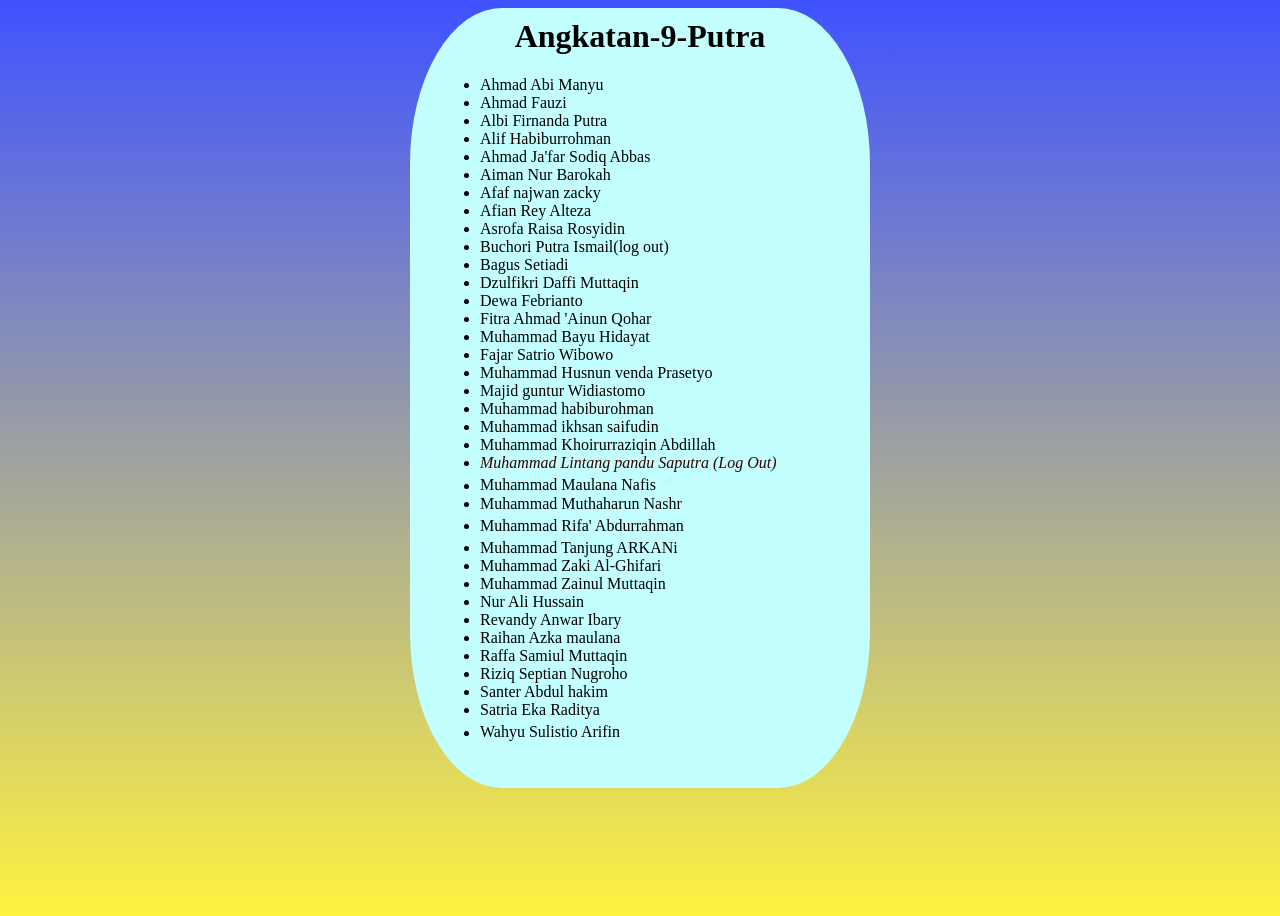
==== childs/member-angkatan/index.html @ 82bbabe2 "update" ====
<!DOCTYPE html>
<html lang="en">
<head>
    <meta charset="UTF-8">
    <meta name="viewport" content="width=device-width, initial-scale=1.0">
    <title>member angkatan-9</title>
    <link rel="stylesheet" href="../../style.css">
</head>
<body>
    <div class="page-1 member-angkatan">
        <h1 id="judul-member">Angkatan-9-Putra</h1>
        <ul class="list-nama">
            <li>Ahmad Abi Manyu</li>
            <li>Ahmad Fauzi</li>
            <li>Albi Firnanda Putra</li>
            <li>Alif Habiburrohman</li>
            <li>Ahmad Ja'far Sodiq Abbas</li>
            <li>Aiman Nur Barokah</li>
            <li>Afaf najwan zacky</li>
            <li>Afian Rey Alteza</li>
            <li>Asrofa Raisa Rosyidin</li>
            <li>Buchori Putra Ismail(log out)</li>
            <li>Bagus Setiadi</li>
            <li>Dzulfikri Daffi Muttaqin</li>
            <li>Dewa Febrianto</li>
            <li>Fitra Ahmad 'Ainun Qohar</li>
            <li>Muhammad Bayu Hidayat</li>
            <li>Fajar Satrio Wibowo</li>
            <li>Muhammad Husnun venda Prasetyo</li>
            <li>Majid guntur Widiastomo</li>
            <li>Muhammad habiburohman</li>
            <li>Muhammad ikhsan saifudin</li>
            <li>Muhammad Khoirurraziqin Abdillah</li>
            <li><em style="color: rgb(54, 0, 0);">Muhammad Lintang pandu Saputra (Log Out)</em></li>
            <li>Muhammad Maulana Nafis <sup style="color: rgba(0, 0, 0, 0.048);">jah</sup></li>
            <li>Muhammad Muthaharun Nashr</li>
            <li>Muhammad Rifa' Abdurrahman <sup style="color: rgba(240, 248, 255, 0);">MalangZAA</sup></li>
            <li>Muhammad Tanjung ARKANi <sup style="color: rgba(255, 228, 196, 0);">CYNT</sup></li>
            <li>Muhammad Zaki Al-Ghifari</li>
            <li>Muhammad Zainul Muttaqin</li>
            <li>Nur Ali Hussain</li>
            <li>Revandy Anwar Ibary</li>
            <li>Raihan Azka maulana</li>
            <li>Raffa Samiul Muttaqin</li>
            <li>Riziq Septian Nugroho</li>
            <li>Santer Abdul hakim</li>
            <li>Satria Eka Raditya</li>
            <li>Wahyu Sulistio Arifin <sup style="color: rgba(0, 0, 0, 0);">Mandut</sup></li>
        </ul>
    </div>
</body>
</html>
---- style.css ----
main{
    background-color: #69c7ce;
    font-family: Arial, sans-serif;
    margin: 0;
    padding: 20px;
    border-radius: 5%;
}
body{
    background: linear-gradient(to bottom, rgba(0, 26, 255, 0.753), rgba(255, 238, 0, 0.753));
    min-height: 100vh;
}
header{
    text-align: center;
}
.page-1{
    background-color: rgb(196, 255, 255);
    width: 80%;
    margin-left: auto;
    margin-right: auto;
    border-radius: 20%;
    padding: 30px;
    text-align: center;
    font-size: 16px;
}
hr{
    height: 3px;
    background-color: aqua;
    border-color: aqua;
    padding: px;
}
#tentang{
    float: right;
    margin-top: -10px;
}
.tomboltombol{
    background-color: rgb(105, 250, 255);
    height: 150px;
    width: 100%;
    border-radius: 10%;
    display: flex;
    align-items: start;
    justify-content: left;
}
*{
    max-width: 500px;
    margin-left: auto;
    margin-right: auto;
}
.button1{
    display: inline;
    width: 100px;
    height: 100px;
    background-color: rgb(0, 204, 255);
    border: none;
    border-radius: 10%;
    margin-top: 20px;
    margin-bottom: 50%;
}
#judul-member{
    margin-top: -20px;
}
.list-nama{
    text-align: left;
}
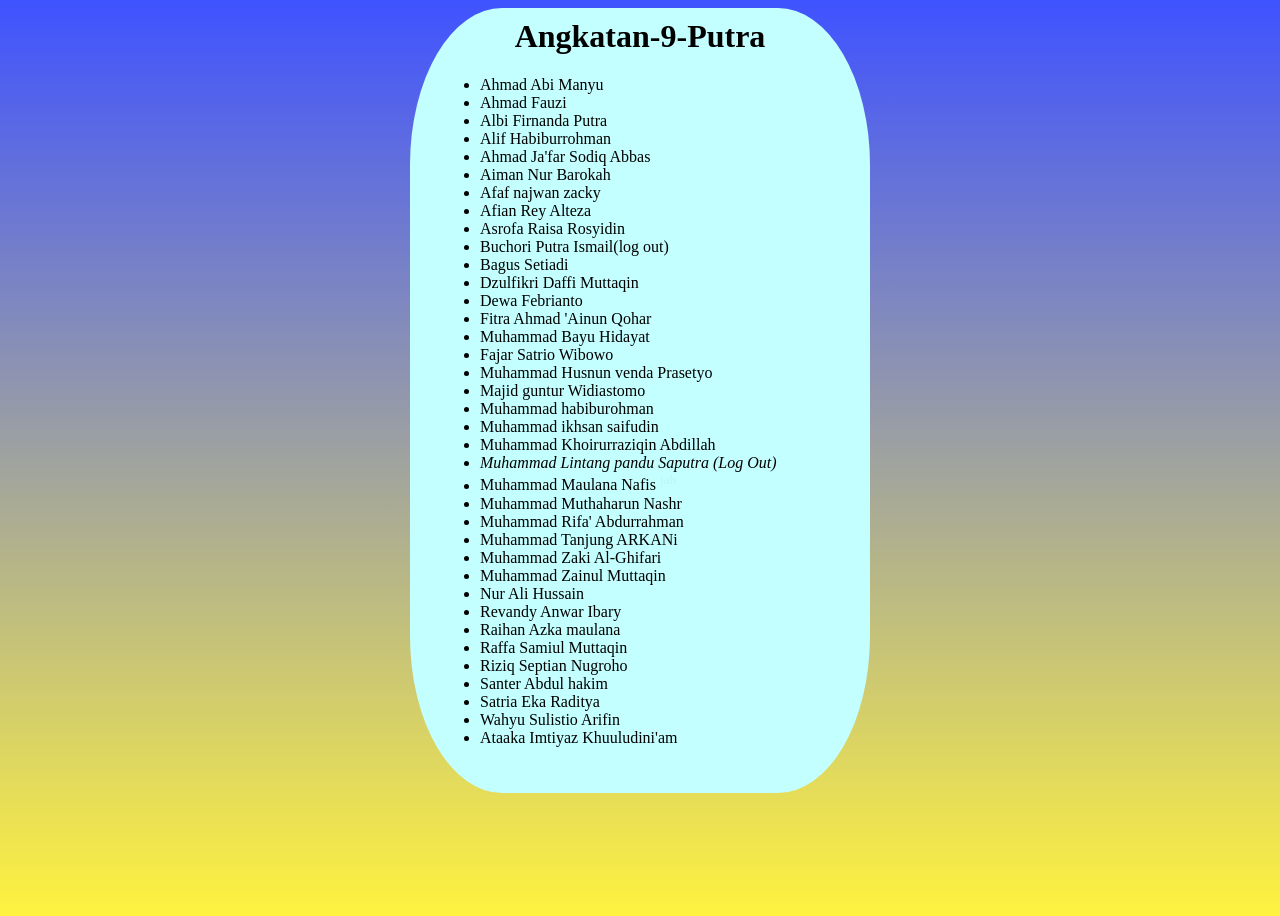
==== commit 44c1a44c: "update" ====
--- a/childs/member-angkatan/index.html
+++ b/childs/member-angkatan/index.html
@@ -31,11 +31,11 @@
             <li>Muhammad habiburohman</li>
             <li>Muhammad ikhsan saifudin</li>
             <li>Muhammad Khoirurraziqin Abdillah</li>
-            <li><em style="color: rgb(54, 0, 0);">Muhammad Lintang pandu Saputra (Log Out)</em></li>
+            <li><em>Muhammad Lintang pandu Saputra (Log Out)</em></li>
             <li>Muhammad Maulana Nafis <sup style="color: rgba(0, 0, 0, 0.048);">jah</sup></li>
             <li>Muhammad Muthaharun Nashr</li>
-            <li>Muhammad Rifa' Abdurrahman <sup style="color: rgba(240, 248, 255, 0);">MalangZAA</sup></li>
-            <li>Muhammad Tanjung ARKANi <sup style="color: rgba(255, 228, 196, 0);">CYNT</sup></li>
+            <li>Muhammad Rifa' Abdurrahman</li>
+            <li>Muhammad Tanjung ARKANi</li>
             <li>Muhammad Zaki Al-Ghifari</li>
             <li>Muhammad Zainul Muttaqin</li>
             <li>Nur Ali Hussain</li>
@@ -45,7 +45,8 @@
             <li>Riziq Septian Nugroho</li>
             <li>Santer Abdul hakim</li>
             <li>Satria Eka Raditya</li>
-            <li>Wahyu Sulistio Arifin <sup style="color: rgba(0, 0, 0, 0);">Mandut</sup></li>
+            <li>Wahyu Sulistio Arifin</li>
+            <li>Ataaka Imtiyaz Khuuludini'am</li>
         </ul>
     </div>
 </body>
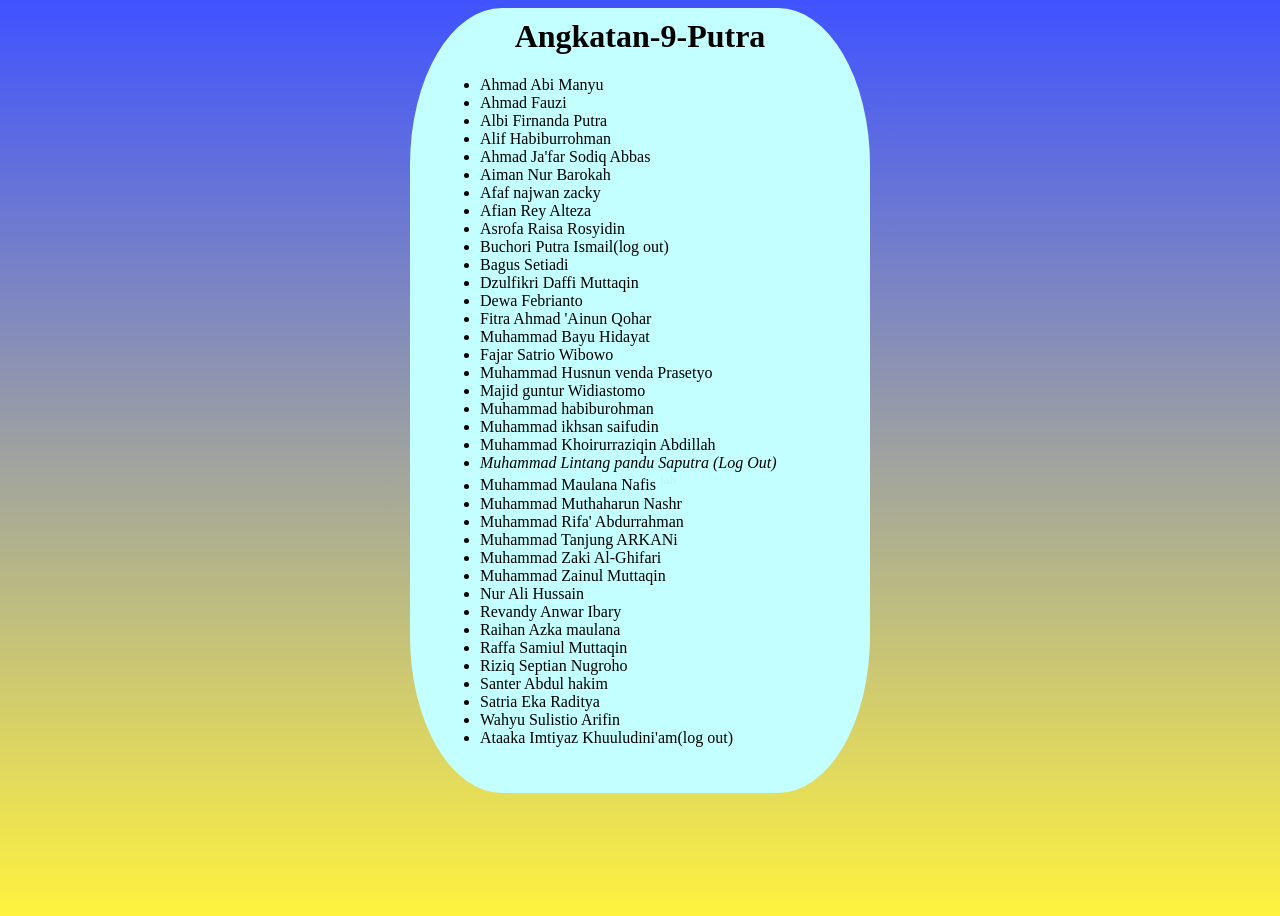
==== commit c82e5601: "update" ====
--- a/childs/member-angkatan/index.html
+++ b/childs/member-angkatan/index.html
@@ -46,7 +46,7 @@
             <li>Santer Abdul hakim</li>
             <li>Satria Eka Raditya</li>
             <li>Wahyu Sulistio Arifin</li>
-            <li>Ataaka Imtiyaz Khuuludini'am</li>
+            <li>Ataaka Imtiyaz Khuuludini'am(log out)</li>
         </ul>
     </div>
 </body>
